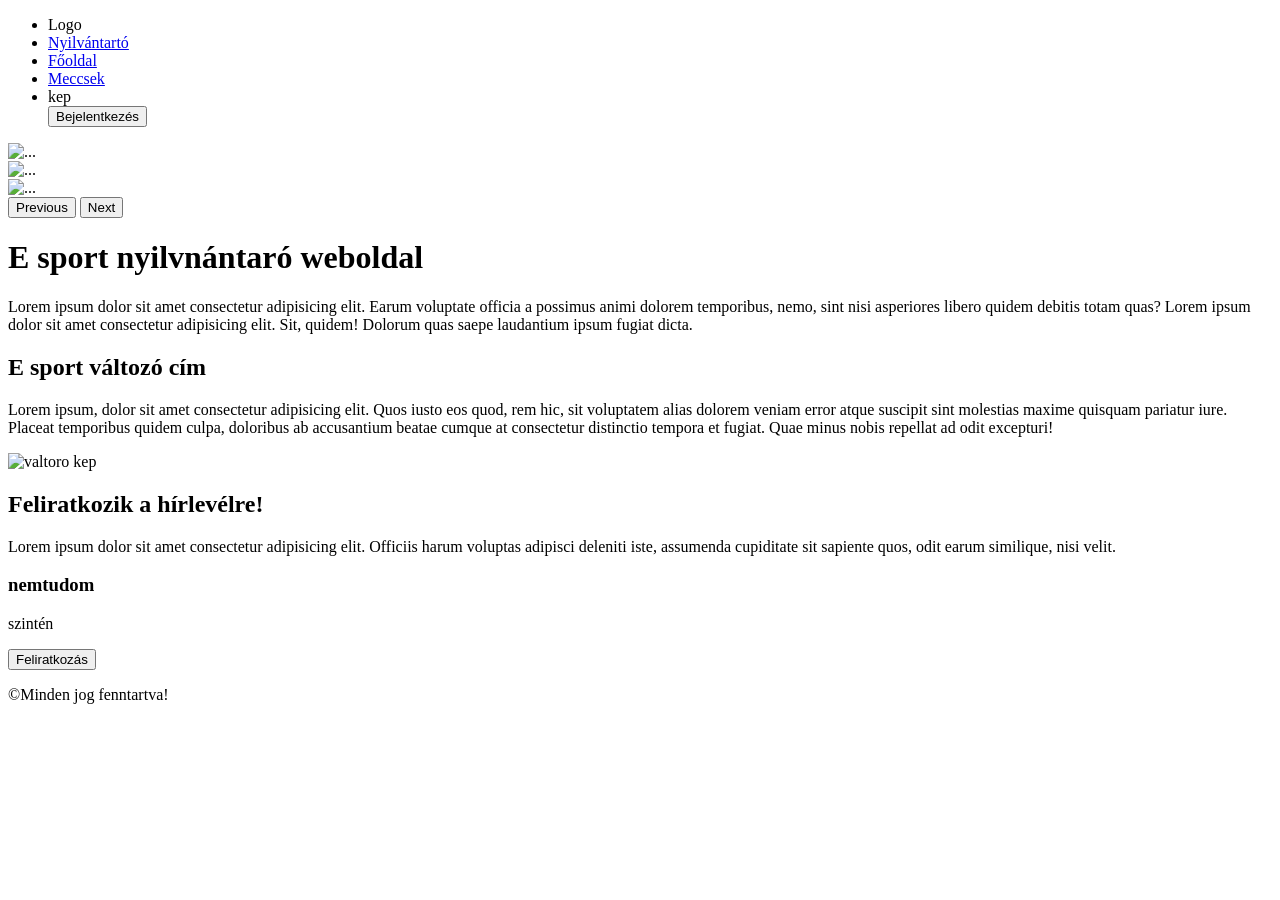
==== index.html @ 0f40b943 "Create index.html" ====
<!DOCTYPE html>
<html lang="hu">

<head>
    <meta charset="UTF-8">
    <meta name="viewport" content="width=device-width, initial-scale=1.0">
    <link rel="stylesheet" href="css/bootstrap.min.css">
    <link rel="stylesheet" href="css/style.css">
    <title>E sport</title>
</head>

<body class="pt-0">
    <header>
        <div class="container-fluid">
            <div class="row">
                <nav>
                    <ul class="d-flex justify-content-between mt-3">
                        <li class="logo">Logo</li>
                        <li><a class="" href="#">Nyilvántartó</a></li>
                        <li><a class="" href="#">Főoldal</a></li>
                        <li><a class="" href="#">Meccsek</a></li>
                        <li>
                            <div class="d-flex">
                                <div class="profil">kep</div>
                                <div class="ps-2"><button type="button" class="btn btn-success">Bejelentkezés</button></div>
                            </div>
                        </li>
                    </ul>
                </nav>
            </div>
            <div class="container-fluid px-4 slider">
                <div class="row">
                    <div class="col-lg-12">
                        <div id="carouselExampleFade" class="carousel slide carousel-fade">
                            <div class="carousel-inner ">
                                <div class="carousel-item active">
                                    <img  src="https://encrypted-tbn0.gstatic.com/images?q=tbn:ANd9GcQNC98E2XEGkUGZ8oYFpHBAOBCOvGA6kbZMFM1XtR6ICU7c4KhkoJ7AXtbY&s=10" class="d-block w-100" alt="...">
                                </div>
                                <div class="carousel-item">
                                    <img  src="https://www.pwc.com/hu/hu/szolgaltatasok/sport/esport/esport_banner.jpg" class="d-block w-100" alt="...">
                                </div>
                                <div class="carousel-item">
                                    <img  src="https://encrypted-tbn0.gstatic.com/images?q=tbn:ANd9GcQg8HXM9_1BhN21C-f7HNsN3zlEkhcJqv7oW8cF2OPRBLxUM3xWePJrAs4m&s=10" class="d-block w-100" alt="...">
                                </div>
                            </div>
                            <button class="carousel-control-prev" type="button" data-bs-target="#carouselExampleFade"
                                data-bs-slide="prev">
                                <span class="carousel-control-prev-icon" aria-hidden="true"></span>
                                <span class="visually-hidden">Previous</span>
                            </button>
                            <button class="carousel-control-next" type="button" data-bs-target="#carouselExampleFade"
                                data-bs-slide="next">
                                <span class="carousel-control-next-icon" aria-hidden="true"></span>
                                <span class="visually-hidden">Next</span>
                            </button>
                        </div>
                    </div>
                </div>
                <div class="row pt-5">
                    <div class="col-lg-12">
                        <h1 class="text-center">E sport nyilvnántaró weboldal</h1>
                        <p class="">Lorem ipsum dolor sit amet consectetur adipisicing elit. Earum voluptate officia a possimus animi dolorem temporibus, nemo, sint nisi asperiores libero quidem debitis totam quas? Lorem ipsum dolor sit amet consectetur adipisicing elit. Sit, quidem! Dolorum quas saepe laudantium ipsum fugiat dicta.</p>
                    </div>
                </div>
            </div>
        </div>
    </header>
    <main>
        <section class="py-5 my-5">
            <div class="container">
                <div class="row">
                    <div class="col-lg-7">
                        <h2 class="changeTitle">E sport változó cím</h2>
                        <p class="changeSzoveg">Lorem ipsum, dolor sit amet consectetur adipisicing elit. Quos iusto eos quod, rem hic, sit voluptatem alias dolorem veniam error atque suscipit sint molestias maxime quisquam pariatur iure. Placeat temporibus quidem culpa, doloribus ab accusantium beatae cumque at consectetur distinctio tempora et fugiat. Quae minus nobis repellat ad odit excepturi!</p>
                    </div>
                    <div class="col-lg-5"><p><img class="w-100" src="https://esport1.hu/images/fb_share/64e73df70fedf_64e73df70fe96-harcba-indulnak-kihirdettek-a-magyar-e-sport-valogatott-vilagbajnoki-jatekoskeretet.jpg" alt="valtoro kep" title="valtozo kep"></p></div>
                </div>
            </div>
        </section>
        <section>
            <div class="container">
                <div class="row">
                    <div class="col-lg-7">

                        <h2>Feliratkozik a hírlevélre!</h2>
                        <p>Lorem ipsum dolor sit amet consectetur adipisicing elit. Officiis harum voluptas adipisci deleniti iste, assumenda cupiditate sit sapiente quos, odit earum similique, nisi velit.</p>

                    </div>
                    <div class="col-lg-5">
                        <h3>nemtudom</h3>
                        <p>szintén</p>
                        <button type="button" class="btn btn-success">Feliratkozás</button>
                    </div>
                </div>
            </div>
        </section>
    </main>
    <footer class="pt-5 mt-5">
        <p class="text-center">&copy;Minden jog fenntartva!</p>
    </footer>
    <script src="js/bootstrap.bundle.min.js"></script>
    <script src="js/jquery-4.0.0.min.js"></script>
    <script src="js/nyilvantarto.js"></script>
</body>

</html>
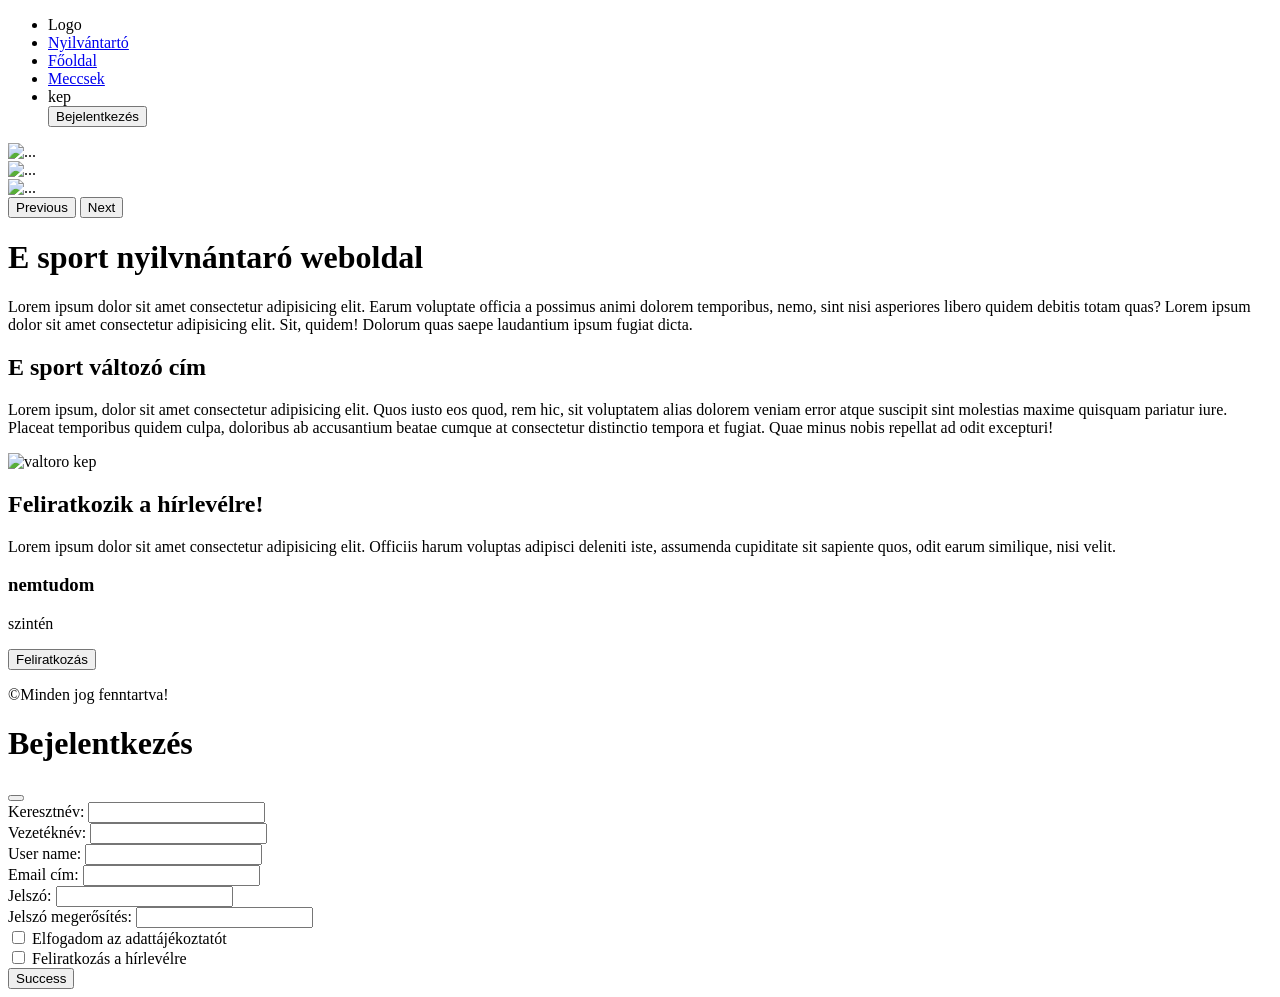
==== commit 5e250b9d: "index.html" ====
--- a/index.html
+++ b/index.html
@@ -22,7 +22,9 @@
                         <li>
                             <div class="d-flex">
                                 <div class="profil">kep</div>
-                                <div class="ps-2"><button type="button" class="btn btn-success">Bejelentkezés</button></div>
+                                <div class="ps-2"><button type="button" class="btn btn-success" data-bs-toggle="modal"
+                                        data-bs-target="#exampleModal"
+                                        data-bs-whatever="@getbootstrap">Bejelentkezés</button></div>
                             </div>
                         </li>
                     </ul>
@@ -34,13 +36,16 @@
                         <div id="carouselExampleFade" class="carousel slide carousel-fade">
                             <div class="carousel-inner ">
                                 <div class="carousel-item active">
-                                    <img  src="https://encrypted-tbn0.gstatic.com/images?q=tbn:ANd9GcQNC98E2XEGkUGZ8oYFpHBAOBCOvGA6kbZMFM1XtR6ICU7c4KhkoJ7AXtbY&s=10" class="d-block w-100" alt="...">
+                                    <img src="https://encrypted-tbn0.gstatic.com/images?q=tbn:ANd9GcQNC98E2XEGkUGZ8oYFpHBAOBCOvGA6kbZMFM1XtR6ICU7c4KhkoJ7AXtbY&s=10"
+                                        class="d-block w-100" alt="...">
                                 </div>
                                 <div class="carousel-item">
-                                    <img  src="https://www.pwc.com/hu/hu/szolgaltatasok/sport/esport/esport_banner.jpg" class="d-block w-100" alt="...">
+                                    <img src="https://www.pwc.com/hu/hu/szolgaltatasok/sport/esport/esport_banner.jpg"
+                                        class="d-block w-100" alt="...">
                                 </div>
                                 <div class="carousel-item">
-                                    <img  src="https://encrypted-tbn0.gstatic.com/images?q=tbn:ANd9GcQg8HXM9_1BhN21C-f7HNsN3zlEkhcJqv7oW8cF2OPRBLxUM3xWePJrAs4m&s=10" class="d-block w-100" alt="...">
+                                    <img src="https://encrypted-tbn0.gstatic.com/images?q=tbn:ANd9GcQg8HXM9_1BhN21C-f7HNsN3zlEkhcJqv7oW8cF2OPRBLxUM3xWePJrAs4m&s=10"
+                                        class="d-block w-100" alt="...">
                                 </div>
                             </div>
                             <button class="carousel-control-prev" type="button" data-bs-target="#carouselExampleFade"
@@ -59,7 +64,10 @@
                 <div class="row pt-5">
                     <div class="col-lg-12">
                         <h1 class="text-center">E sport nyilvnántaró weboldal</h1>
-                        <p class="">Lorem ipsum dolor sit amet consectetur adipisicing elit. Earum voluptate officia a possimus animi dolorem temporibus, nemo, sint nisi asperiores libero quidem debitis totam quas? Lorem ipsum dolor sit amet consectetur adipisicing elit. Sit, quidem! Dolorum quas saepe laudantium ipsum fugiat dicta.</p>
+                        <p class="">Lorem ipsum dolor sit amet consectetur adipisicing elit. Earum voluptate officia a
+                            possimus animi dolorem temporibus, nemo, sint nisi asperiores libero quidem debitis totam
+                            quas? Lorem ipsum dolor sit amet consectetur adipisicing elit. Sit, quidem! Dolorum quas
+                            saepe laudantium ipsum fugiat dicta.</p>
                     </div>
                 </div>
             </div>
@@ -68,28 +76,36 @@
     <main>
         <section class="py-5 my-5">
             <div class="container">
-                <div class="row">
-                    <div class="col-lg-7">
+                <div class="row chang">
+                    <div class="col-lg-7 ">
                         <h2 class="changeTitle">E sport változó cím</h2>
-                        <p class="changeSzoveg">Lorem ipsum, dolor sit amet consectetur adipisicing elit. Quos iusto eos quod, rem hic, sit voluptatem alias dolorem veniam error atque suscipit sint molestias maxime quisquam pariatur iure. Placeat temporibus quidem culpa, doloribus ab accusantium beatae cumque at consectetur distinctio tempora et fugiat. Quae minus nobis repellat ad odit excepturi!</p>
+                        <p class="changeSzoveg">Lorem ipsum, dolor sit amet consectetur adipisicing elit. Quos iusto eos
+                            quod, rem hic, sit voluptatem alias dolorem veniam error atque suscipit sint molestias
+                            maxime quisquam pariatur iure. Placeat temporibus quidem culpa, doloribus ab accusantium
+                            beatae cumque at consectetur distinctio tempora et fugiat. Quae minus nobis repellat ad odit
+                            excepturi!</p>
                     </div>
-                    <div class="col-lg-5"><p><img class="w-100" src="https://esport1.hu/images/fb_share/64e73df70fedf_64e73df70fe96-harcba-indulnak-kihirdettek-a-magyar-e-sport-valogatott-vilagbajnoki-jatekoskeretet.jpg" alt="valtoro kep" title="valtozo kep"></p></div>
+                    <div class="col-lg-5">
+                        <p class="pe-2 "><img class="w-100 changeImg"
+                                src="https://esport1.hu/images/fb_share/64e73df70fedf_64e73df70fe96-harcba-indulnak-kihirdettek-a-magyar-e-sport-valogatott-vilagbajnoki-jatekoskeretet.jpg"
+                                alt="valtoro kep" title="valtozo kep"></p>
+                    </div>
                 </div>
             </div>
         </section>
         <section>
-            <div class="container">
+            <div class="container feliratkozas p-4">
                 <div class="row">
                     <div class="col-lg-7">
-
                         <h2>Feliratkozik a hírlevélre!</h2>
-                        <p>Lorem ipsum dolor sit amet consectetur adipisicing elit. Officiis harum voluptas adipisci deleniti iste, assumenda cupiditate sit sapiente quos, odit earum similique, nisi velit.</p>
-
+                        <p>Lorem ipsum dolor sit amet consectetur adipisicing elit. Officiis harum voluptas adipisci
+                            deleniti iste, assumenda cupiditate sit sapiente quos, odit earum similique, nisi velit.</p>
                     </div>
                     <div class="col-lg-5">
                         <h3>nemtudom</h3>
                         <p>szintén</p>
-                        <button type="button" class="btn btn-success">Feliratkozás</button>
+                        <button type="button" class="btn btn-danger" data-bs-toggle="modal"
+                            data-bs-target="#exampleModal" data-bs-whatever="@getbootstrap">Feliratkozás</button>
                     </div>
                 </div>
             </div>
@@ -101,6 +117,59 @@
     <script src="js/bootstrap.bundle.min.js"></script>
     <script src="js/jquery-4.0.0.min.js"></script>
     <script src="js/nyilvantarto.js"></script>
+    <script src="js/fooldal.js"></script>
+    <div class="modal fade" id="exampleModal" tabindex="-1" aria-labelledby="exampleModalLabel" aria-hidden="true">
+        <div class="modal-dialog">
+            <div class="modal-content">
+                <div class="modal-header">
+                    <h1 class="modal-title fs-5 text-center" id="exampleModalLabel">Bejelentkezés</h1>
+                    <button type="button" class="btn-close" data-bs-dismiss="modal" aria-label="Close"></button>
+                </div>
+                <div class="modal-body">
+                    <form>
+                        <div class="pb-3">
+                            <label for="name" class="col-form-label">Keresztnév:</label>
+                            <input type="text" class="form-control">
+                        </div>
+                        <div class="pb-3">
+                            <label for="name" class="col-form-label">Vezetéknév:</label>
+                            <input type="text" class="form-control">
+                        </div>
+                        <div class="pb-3">
+                            <label for="name" class="col-form-label">User name:</label>
+                            <input type="text" class="form-control">
+                        </div>
+                        <div class="mb-3">
+                            <label for="name" class="col-form-label">Email cím:</label>
+                            <input type="email" class="form-control">
+                        </div>
+                        <div class="mb-3">
+                            <label for="name" class="col-form-label">Jelszó:</label>
+                            <input type="password" class="form-control">
+                        </div>
+                        <div class="mb-3">
+                            <label for="name" class="col-form-label">Jelszó megerősítés:</label>
+                            <input type="password" class="form-control">
+                        </div>
+                        <div class="d-flex flex-column align-items-center">
+                            <div>
+                                <input type="checkbox" class="form-check-input" id="exampleCheck1">
+                                <label class="form-check-label" for="exampleCheck1">Elfogadom az adattájékoztatót</label>
+                            </div>
+                            <div class="py-2">
+                                <input type="checkbox" class="form-check-input mt-2" id="exampleCheck1">
+                                <label class="form-check-label" for="exampleCheck1">Feliratkozás a hírlevélre</label>
+                            </div>
+                            <div class="pt-2">
+                                <button type="button" class="btn btn-success">Success</button>
+                            </div>
+                        </div>                    
+                    </form>
+                </div>
+                
+            </div>
+        </div>
+    </div>
 </body>
 
 </html>
